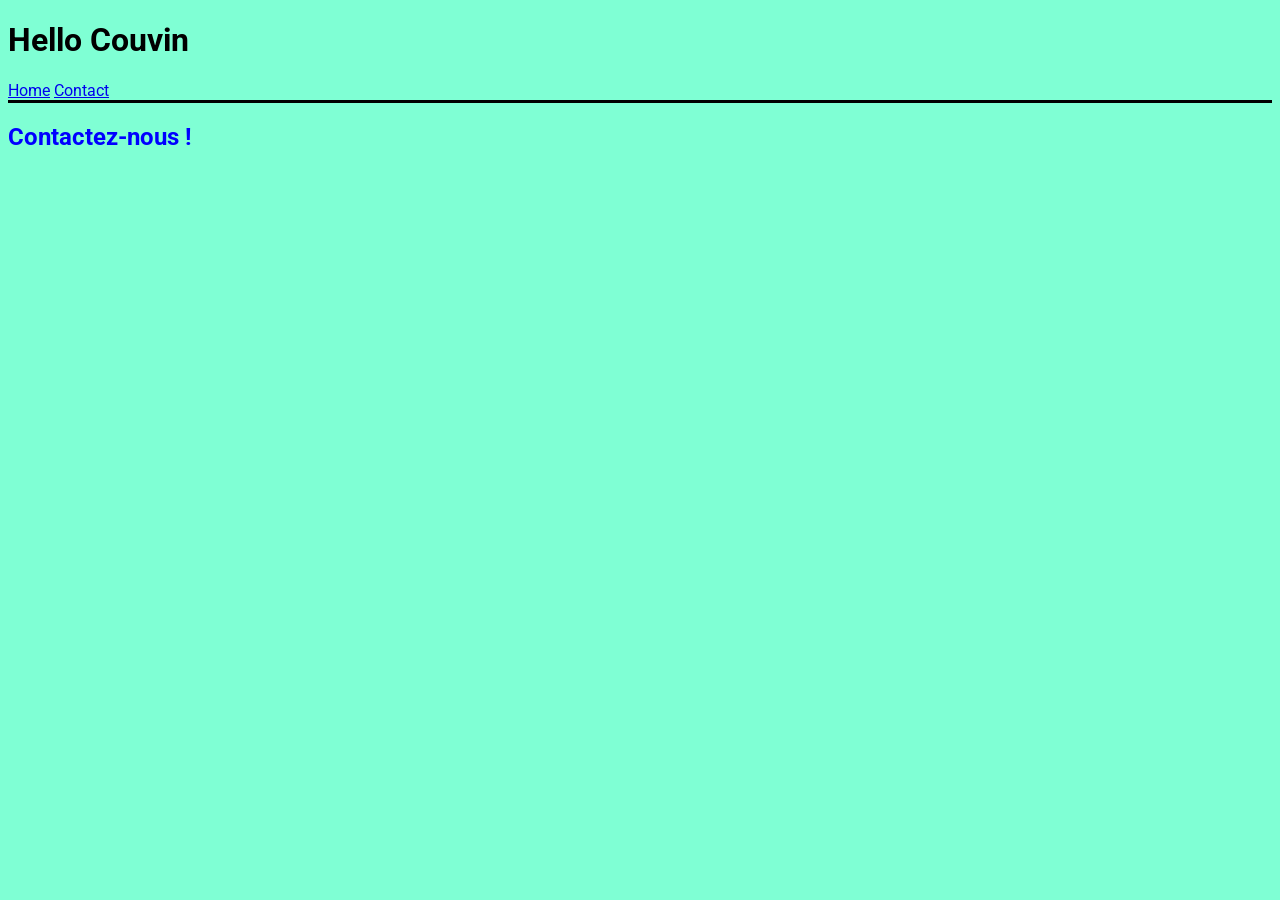
==== contacte.html @ 7d07d5ef "add contact.html and modifying index.html" ====
<!doctype html>
<html lang="fr">
  <head>
    <title>Site 1 - Titre du document</title>
    <meta charset="utf-8" />
    <meta name="viewport" content="width=device-width, initial-scale=1.0" />
    <link rel="preconnect" href="https://fonts.googleapis.com" />
    <link rel="preconnect" href="https://fonts.gstatic.com" crossorigin />
    <link
      href="https://fonts.googleapis.com/css2?family=Roboto+Mono:ital,wght@0,100..700;1,100..700&family=Roboto:ital,wght@0,100..900;1,100..900&display=swap"
      rel="stylesheet"
    />
    <link rel="stylesheet" href="texte.css" />
    <title>Site 1 - Contactez-nous !</title>
  </head>
  <body>
    <header>
      <h1>Hello Couvin</h1>
      <nav>
        <a href="index.html">Home</a>
        <a href="contacte.html">Contact</a>
      </nav>
    </header>
    <main>
      <section>
        <h2>Contactez-nous !</h2>
      </section>
    </main>
  </body>
</html>
---- texte.css ----
/* changer l'arriere plan de la section classe bp1 et mettre des espacements de la marge*/
.bp1 {
    background-color: red;
    padding: 0 10px 5px 10px;
} 
/* Mettre une bordure au dessus*/
section {
    border-top: 3px solid black;
    
}
/* changer la couleur, le style de la police d'écriture et changer la couleur de l'arrière plan*/
body {
    color: black;
    font-family: "Roboto", sans-serif;
    background-color: aquamarine;
}
/* changer la couleur des balises spécifiques*/
h2,
strong,
em{
    color: blue;
}
/* changer la police d'écriture et aligner le texte à droite*/
.signature{
        font-family: "Roboto", sans-serif;
        text-align: right;
}
/* cacher le texte attribué a la classe hidden*/
.hidden{
    display: none;
}
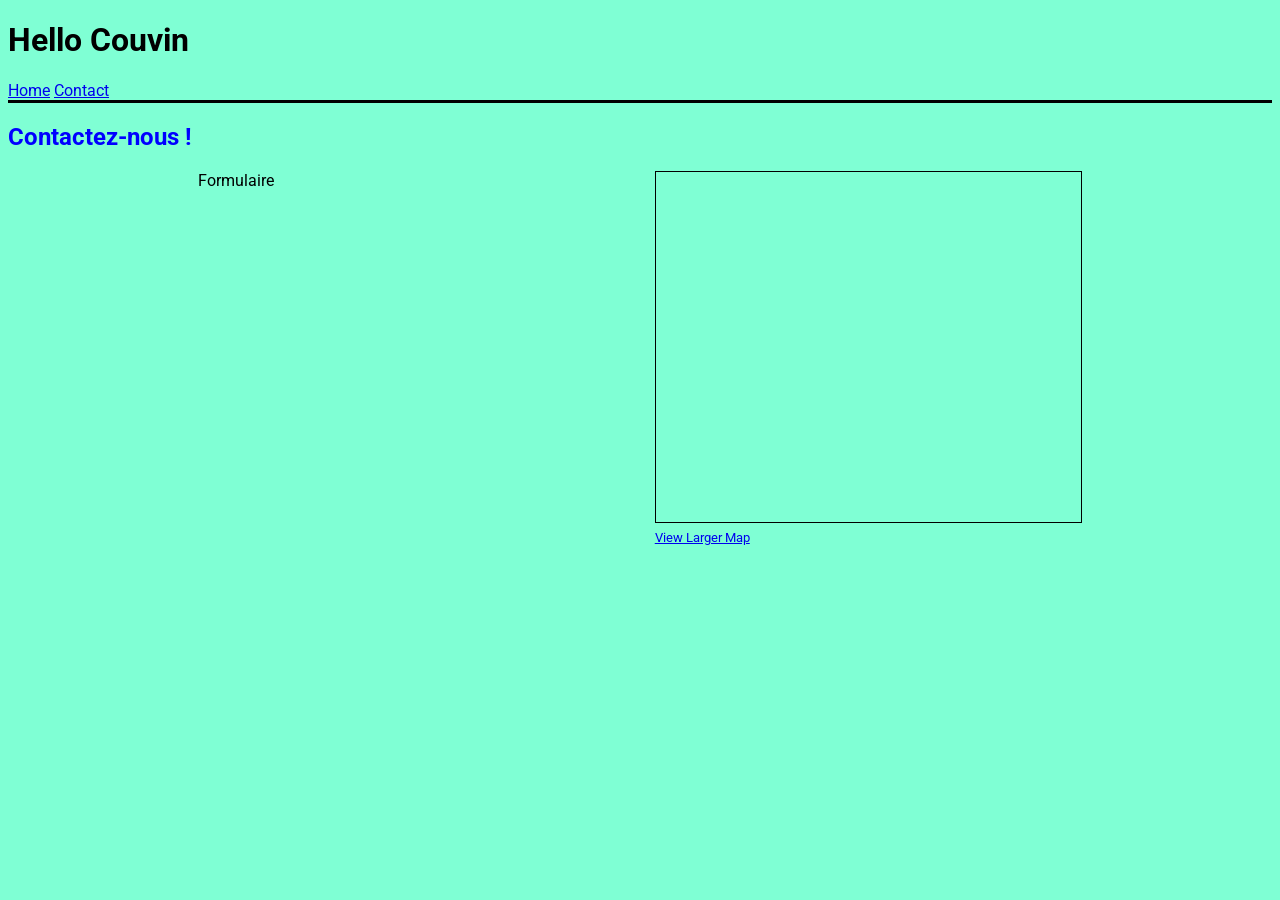
==== commit ce76078f: "add map in contact.html" ====
--- a/contacte.html
+++ b/contacte.html
@@ -24,6 +24,22 @@
     <main>
       <section>
         <h2>Contactez-nous !</h2>
+        <div class="colonnes">
+          <div class="colonne">Formulaire</div>
+          <div class="colonne">
+            <iframe
+              width="425"
+              height="350"
+              src="https://www.openstreetmap.org/export/embed.html?bbox=4.437017440795899%2C50.03001930511544%2C4.550313949584962%2C50.077633570782616&amp;layer=mapnik"
+              style="border: 1px solid black"
+            ></iframe
+            ><br /><small
+              ><a href="https://www.openstreetmap.org/?#map=14/50.05383/4.49367"
+                >View Larger Map</a
+              ></small
+            >
+          </div>
+        </div>
       </section>
     </main>
   </body>
--- a/texte.css
+++ b/texte.css
@@ -29,3 +29,7 @@
 .hidden{
     display: none;
 }
+.colonnes {
+    display: flex;
+    justify-content: space-around;
+}
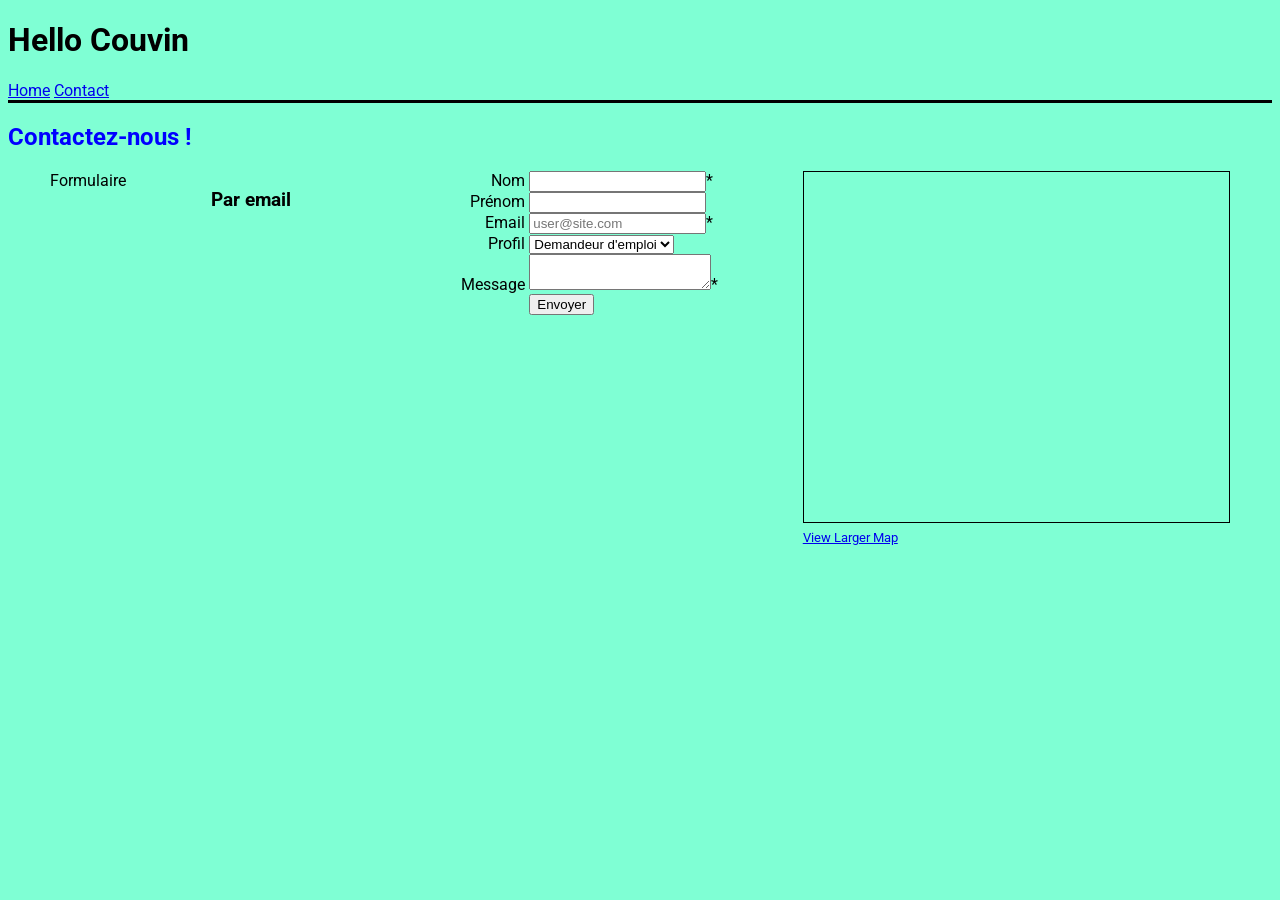
==== commit a382b29a: "add form" ====
--- a/contacte.html
+++ b/contacte.html
@@ -13,6 +13,7 @@
     <link rel="stylesheet" href="texte.css" />
     <title>Site 1 - Contactez-nous !</title>
   </head>
+
   <body>
     <header>
       <h1>Hello Couvin</h1>
@@ -26,6 +27,41 @@
         <h2>Contactez-nous !</h2>
         <div class="colonnes">
           <div class="colonne">Formulaire</div>
+          <h3>Par email</h3>
+          <form>
+            <div class="control">
+              <label for="lastname">Nom</label>
+              <input type="text" id="lastname" required />*
+            </div>
+            <div class="control">
+              <label for="firstname">Prénom</label>
+              <input type="text" id="firstname" />
+            </div>
+            <div class="control">
+              <label for="email">Email</label>
+              <input
+                type="email"
+                required
+                id="email"
+                placeholder="user@site.com"
+              />*
+            </div>
+            <div class="control">
+              <label for="profil">Profil</label>
+              <select name="" id="profil">
+                <option value="DE">Demandeur d'emploi</option>
+                <option value="TRAV">Travailleur</option>
+              </select>
+            </div>
+            <div class="control">
+              <label for="message">Message</label>
+              <textarea name="" id="message"></textarea>*
+            </div>
+            <div class="control">
+              <label for=""></label>
+              <button>Envoyer</button>
+            </div>
+          </form>
           <div class="colonne">
             <iframe
               width="425"
--- a/texte.css
+++ b/texte.css
@@ -32,4 +32,9 @@
 .colonnes {
     display: flex;
     justify-content: space-around;
+}
+label{
+    width: 150px;
+    text-align: right;
+    display: inline-block;
 }
